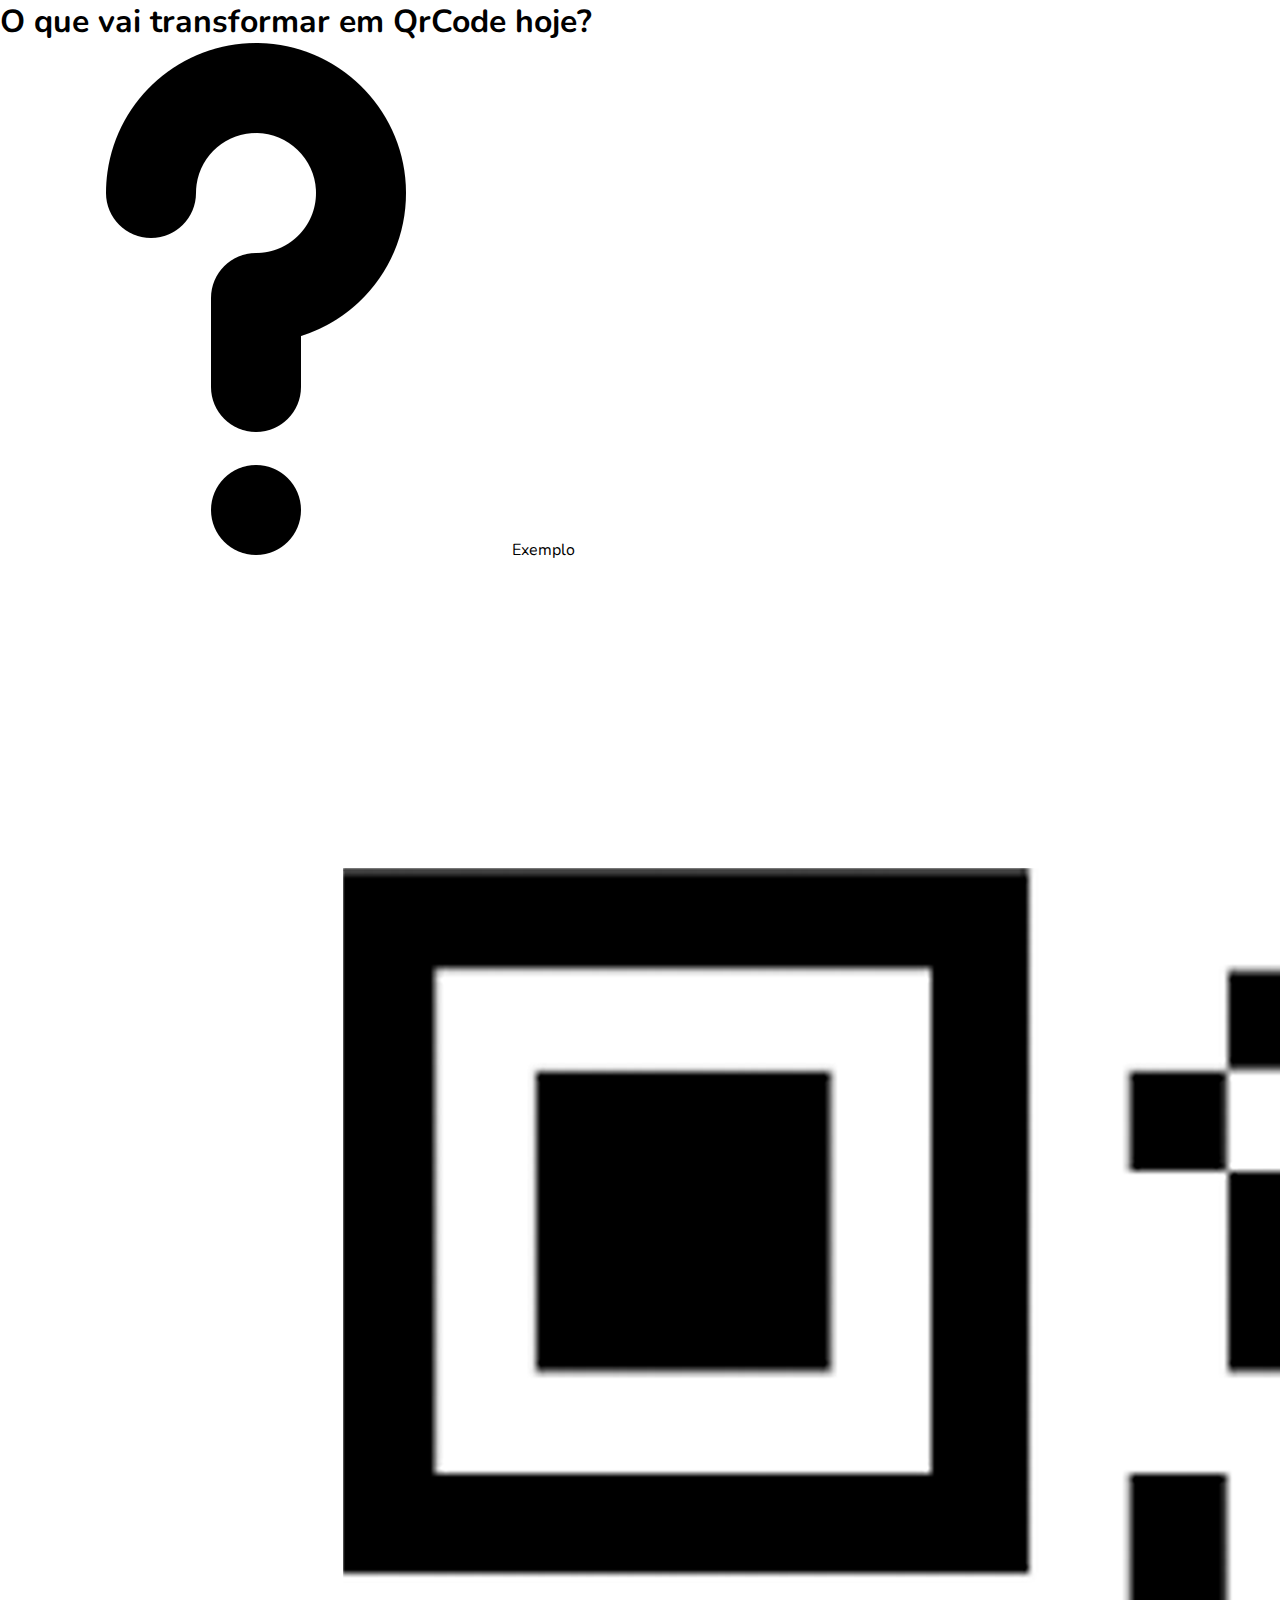
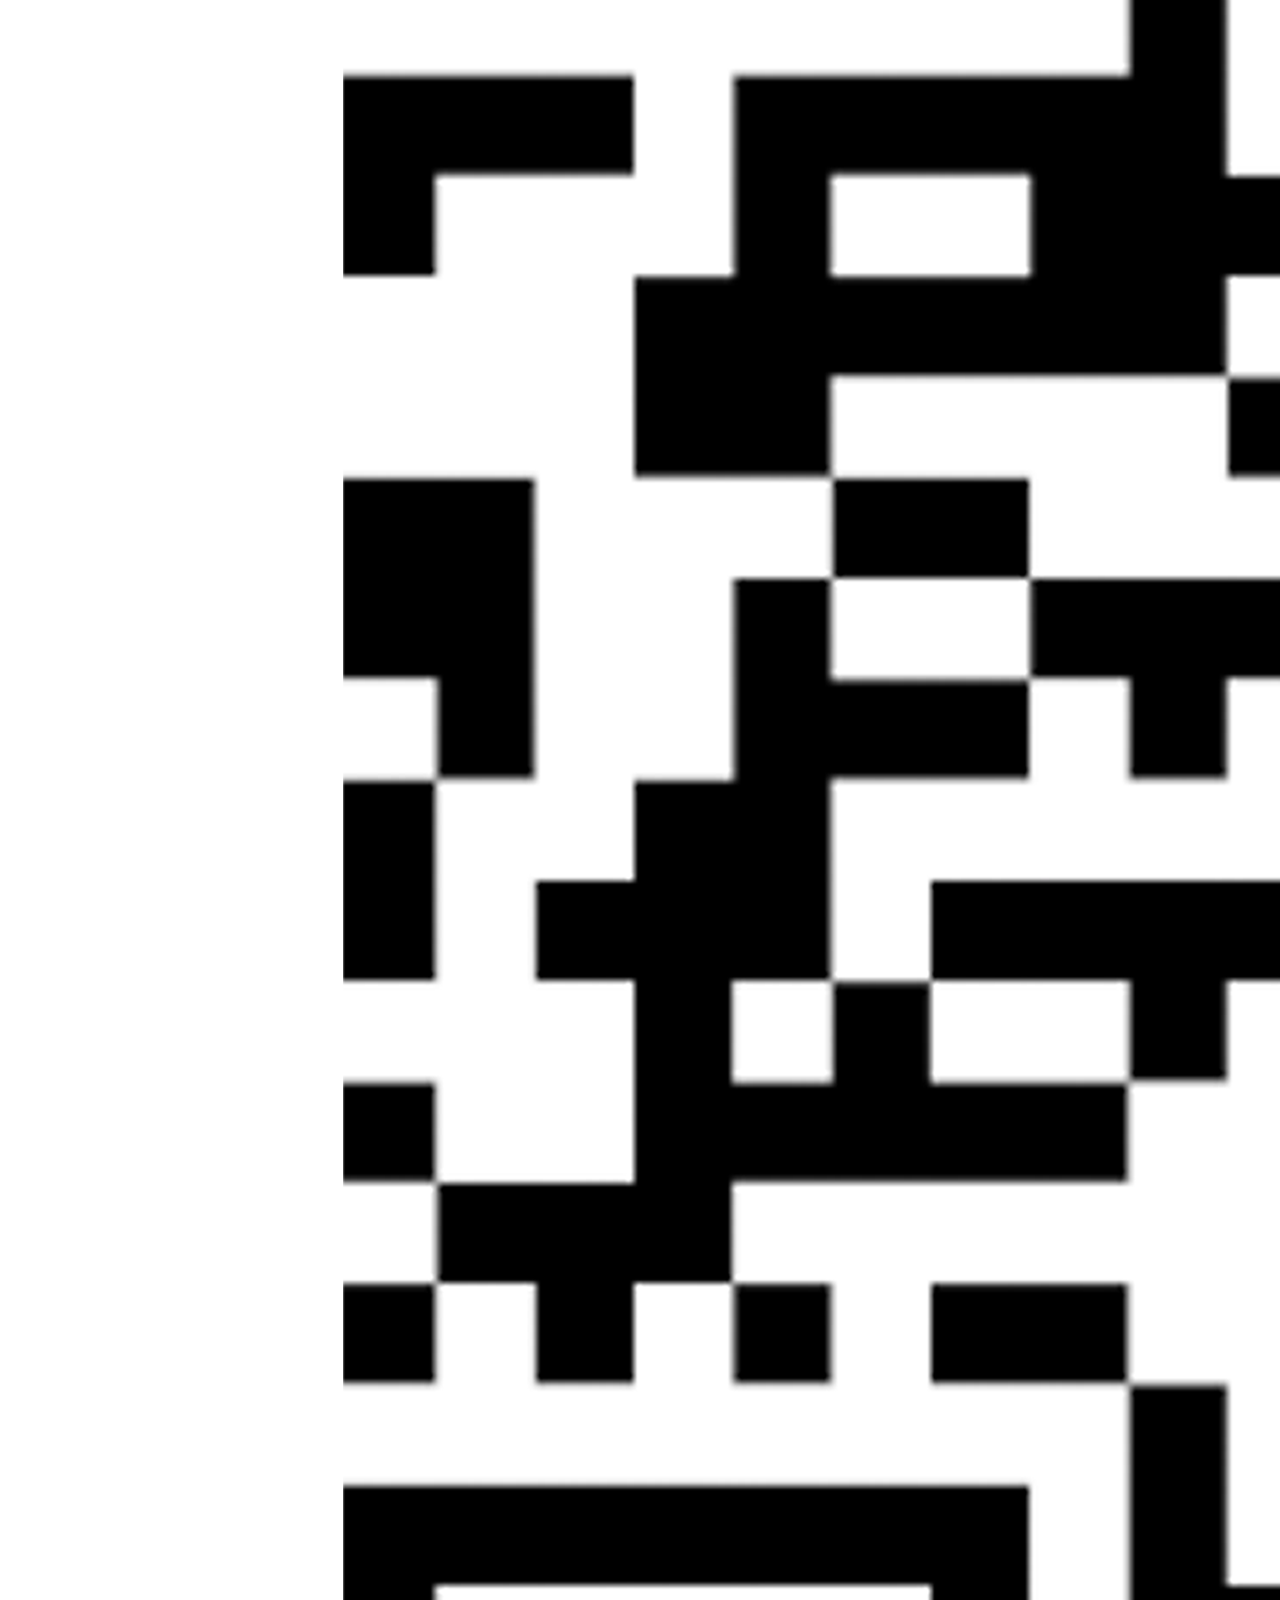
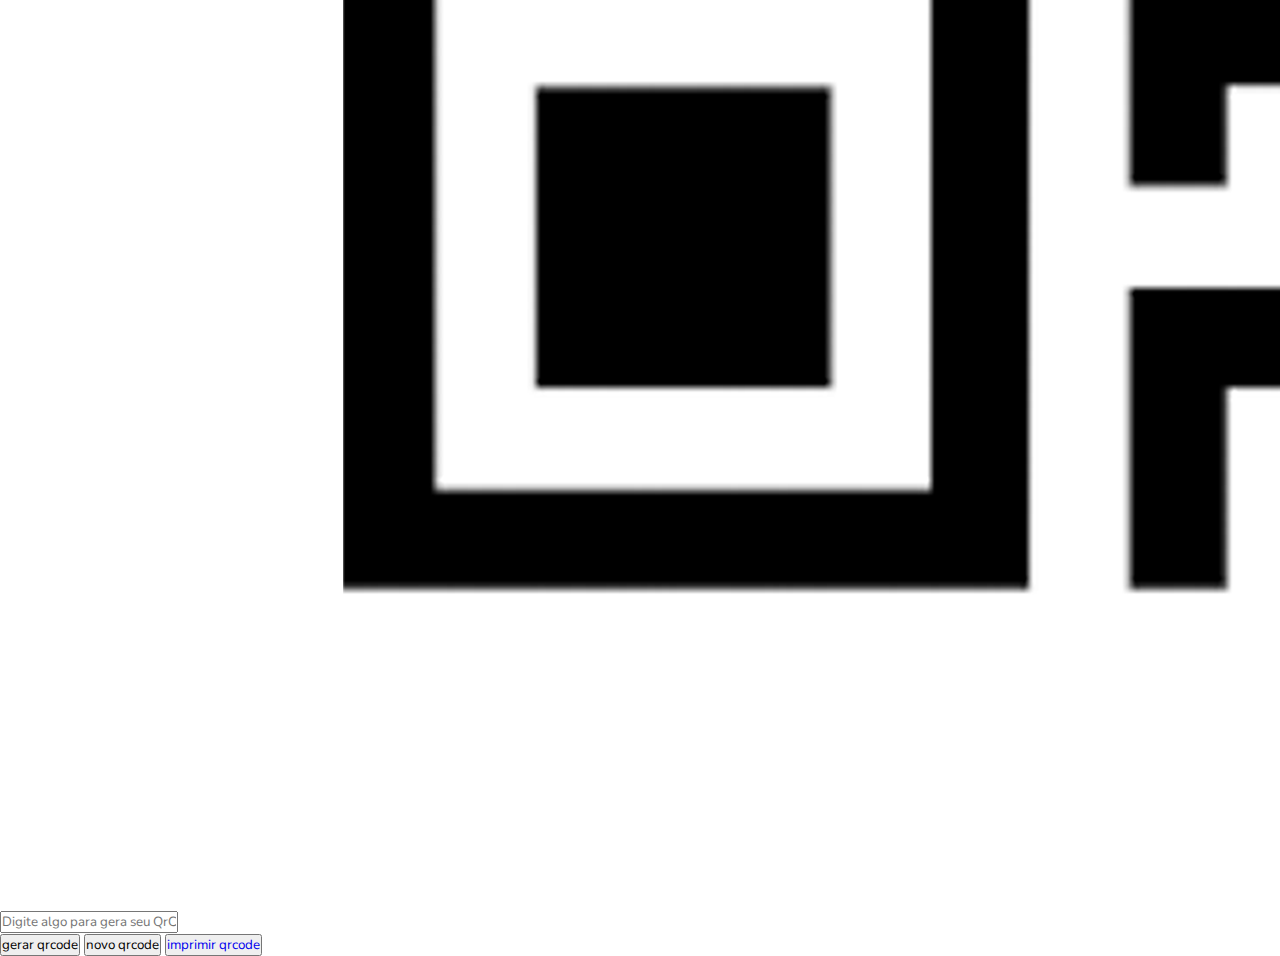
==== index.html @ 8ea55739 "inicio" ====
<!DOCTYPE html>
<html lang="pt-br">
  <head>
    <meta charset="UTF-8" />
    <meta name="viewport" content="width=device-width, initial-scale=1.0" />
    <link rel="stylesheet" href="./css/qrcode.css" />
    <link rel="preconnect" href="https://fonts.googleapis.com">
    <link rel="preconnect" href="https://fonts.gstatic.com" crossorigin>
    <link href="https://fonts.googleapis.com/css2?family=Nunito:ital,wght@0,400;0,700;1,400;1,700&display=swap" rel="stylesheet">
    <title>Gerador de Qrcode</title>
  </head>
  <body>
      <form>
          <div class="configuracao-geral titulo-qrcode">
             <h1>O que vai transformar em QrCode hoje?</h1>
          </div>
          
            <div class="configuracao-geral" data-qrcode="conteiner">
                <div class="ajuda-qrcode">
                  <img src="/image/ponto-de-interrogacao.png" alt="icone-ajuda"></img><span>Exemplo</span>
                </div>
                
                <div class="configuracao-geral qrcode-ativo" data-qrcode="conteiner-qrcode">
                  <img src="/image/Sem Título-1.png" alt="qrcode" data-qrcode="qrcode-image"/>
                </div>
                
                <div class="configuracao-geral" data-qrcode="entra-qrcode"> 
                  <input type="text" name="entradaQr" placeholder="Digite algo para gera seu QrCode">
                </div>
            </div>

          <div class="configuracao-geral botao-qrcode" data-qrcode="acao-qrcode">
            <button type="submit" >gerar qrcode</button>
            <button type="reset"  >novo qrcode</button>
            <button type="button" ><a data-qrcode="download-qrcode" href="#" >imprimir qrcode</a></button>
          </div>
      </form>
  </body>
  <script src="./js/index.js"></script>
</html>
---- css/qrcode.css ----
*{
    margin: 0;
    padding: 0;
    box-sizing: border-box;
    outline: none;
    font-family: 'Nunito', sans-serif;
    text-decoration: none;
}

:root{
    --medidaLaguraSm: 21.87rem;
    --medidaAlturaSm: 31.25rem;

    --colorDark: #fdfdfd;
    --colorLingth: #1c1c1c;

    --corFundoDank: #1c1c1c;
    --corFundoLingth: #fdfdfd;
}

/* form{
    position:absolute;
    top:50%;
    left: 50%;
    display: flex;
    flex-direction: column;
    padding: 5px;
    align-items: center;
    transform: translate(-50%,-50%);
    max-width: var(--larguraConteiner);
    min-height: var(--alturaConteiner);
    border: 2px solid #b2b2b2;
    border-radius: 5px;
} 
form h1{
    width:20rem;
    position: relative;
    align-self: flex-start;
    border: 2px solid rgb(98, 255, 0);
}
*/


@media (min-width:360px) and (max-width:400px){
    
    body{
        color: var(--colorDark);
        background: var(--corFundoDank)
    }

    form{
        position:absolute;
        top:50%;
        left: 50%;
        display: flex;
        flex-direction: column;
        justify-content: center;
        align-items: center;
        width: var(--medidaLaguraSm);
        height:var(--medidaAlturaSm);
        transform: translate(-50%,-50%);
        border: 2px solid #b2b2b2;
        background: #606566;
        border-radius: 5px;
    }
    .configuracao-geral{
        width: 21.6em;
        border-radius: 3px;
    }

    .titulo-qrcode{
        height: 3.65em;
    }
    
    .titulo-qrcode h1{
        font-size: 24px;
        text-align: center;
        font-weight: 700;
    }

    .ajuda-qrcode{
        display: flex;
        gap: 5px;
        align-items: center;
        height: 2.5em;
        margin: 10px 0 15px 0;
    }
    .ajuda-qrcode img{
        display: block;
        width: 25px;
        height: 25px;
        margin: 5px 0 5px 8px;
        background: #c0c0c0;
        border-radius: 50%;
        outline: 2px solid;
    }
    .ajuda-qrcode span{
      opacity: 0;
      font-weight: 500;
      text-shadow: 2px 2px #606566;
    }
    .ajuda-qrcode img:hover + span{
       transition: all .5s;
       opacity: 1;
    }
   
    /*CONTEINER PARA ORGANIZAR ITENS*/
    [data-qrcode="conteiner"]{
        height: 22.5em;
        margin: 10px 0;
        display: flex;
        flex-direction: column;
    }

   /*QRCODE*/
    [data-qrcode="conteiner-qrcode"]{
        width:16.62em;
        height: 14.37em;
        margin: 0 42px;
        border-radius: 5px;
        overflow: hidden;
    }
    
    [data-qrcode="qrcode-image"]{
        display: block;
        max-width: 100%;
        transform: translateY(-18px) scale(1.2);
    }

    .qrcode-ativo{
       border-radius: 15px;
       outline: 2px solid #fdfdfd;
       box-shadow: 0 0 2px 5px #404141;
    }
    
  /*ENTRADA DO USUÁRIO PARA GERAR O QRCODE*/  
    [data-qrcode="entra-qrcode"]{
        min-width:16.62em;
        min-height:2.5em;
        margin: 15px 0 10px 0;
    }

    [data-qrcode="entra-qrcode"] input{
        display: block;
        padding: 5px 0;
        min-width: 260px;
        margin: 5px auto;
        text-align: center;
        border: none;
        border-bottom: 2px solid;
        border-radius: 3px;
        box-shadow: 1px 1px 10px #828181;
        background: transparent;
    }
    
    [data-qrcode="entra-qrcode"] input:hover{
        transition: all .5s;
        background: #fdfdfd;
        border: none;
    }

    [data-qrcode="entra-qrcode"] input:has(:hover)::placeholder{
        color: #dedede;
    }

   /*BOTÕES RESPONSÁVEL PELA AÇÃO*/ 
    .botao-qrcode{
        display: flex;
        height: 3.45em;
    }

    .botao-qrcode button{
        display: block;
        margin: 10px;
        text-align: center;
        width: 100px;
        height: 35px;
        line-height: 12px;
        font-weight: 600;
        border-radius: 10px;
        border: none;
        cursor: pointer;
        box-shadow: 0 0 3px #2a2a2a;
    }

    .botao-qrcode button a{
        text-align: center;
        line-height: 12px;
        font-weight: 600;
        border-radius: 10px;
        color: #2a2a2a;
    }


    .botao-qrcode button:nth-child(1){
        background:#56BF80;
    }
    .botao-qrcode button:nth-child(2){
        background:#E2FFFF;
    }
    .botao-qrcode button:nth-child(3){
        background:#00A9C5;
    }

    
   
   
   
    

}
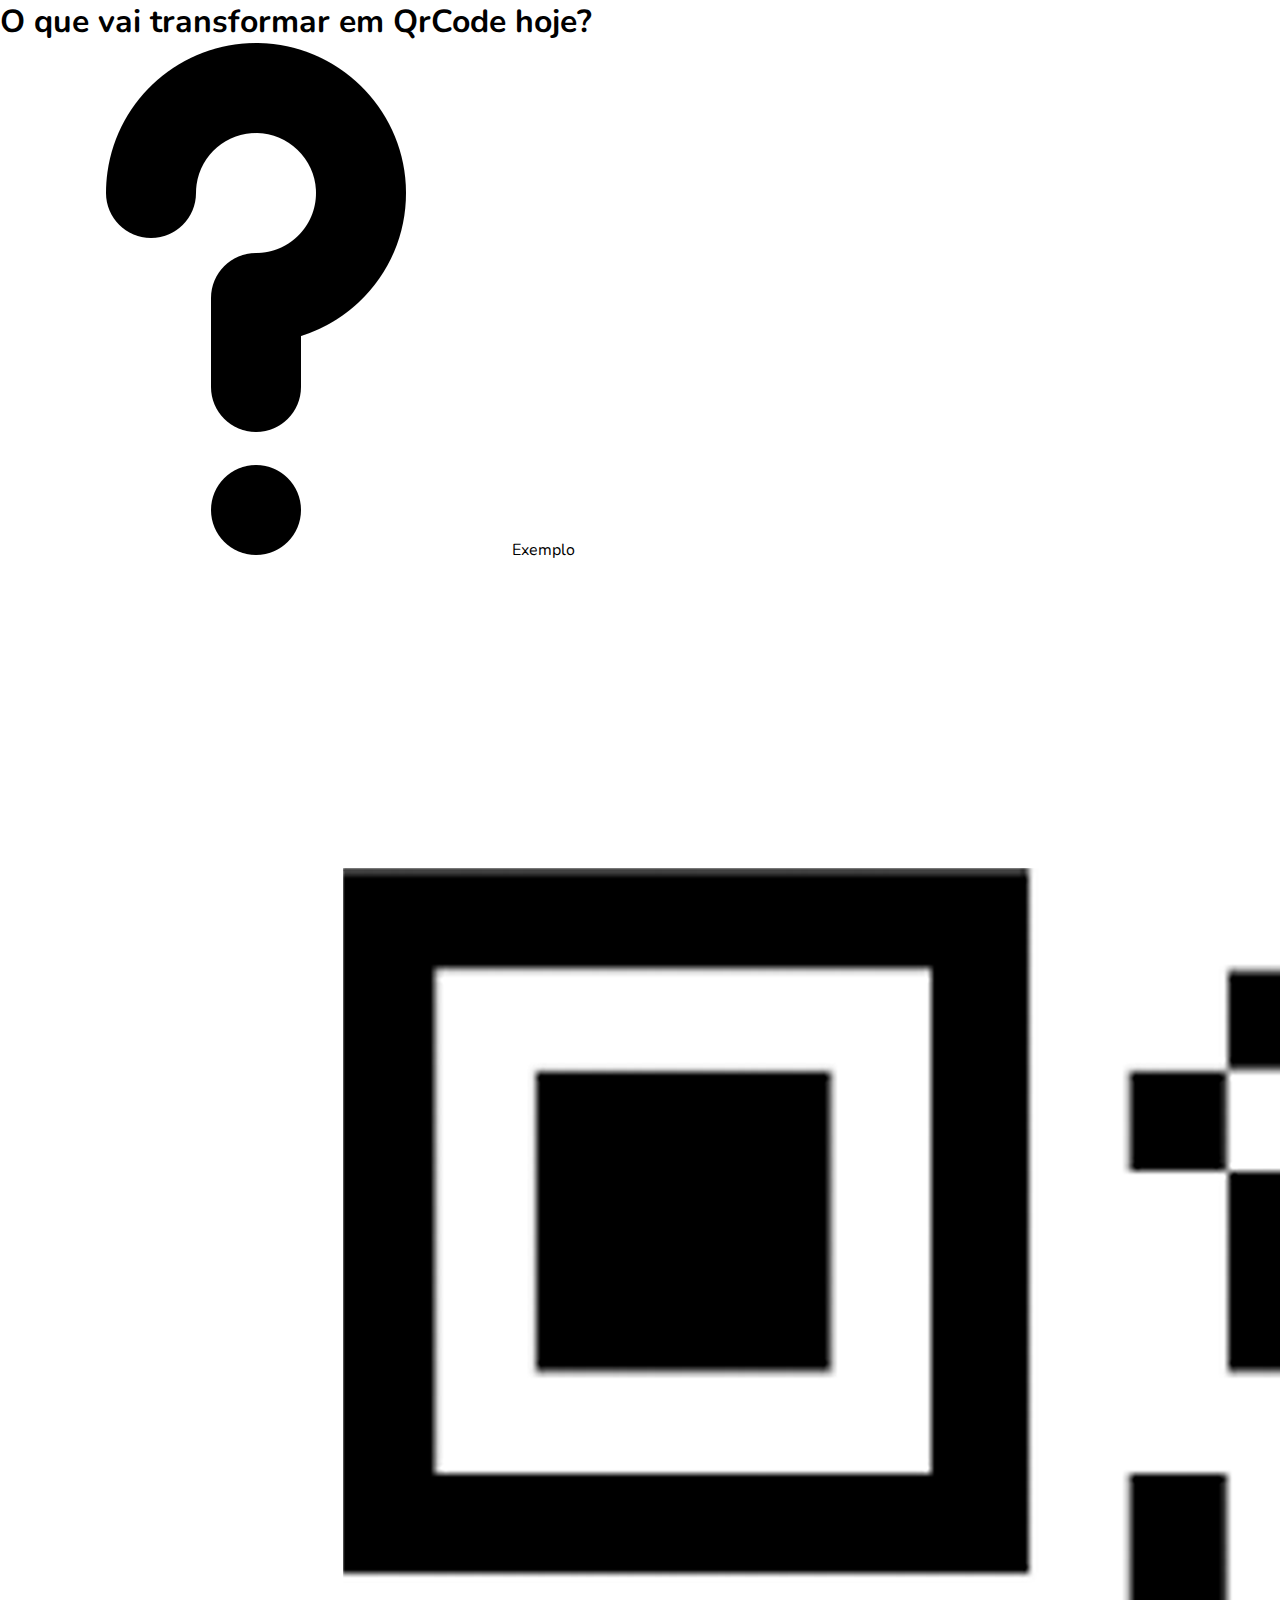
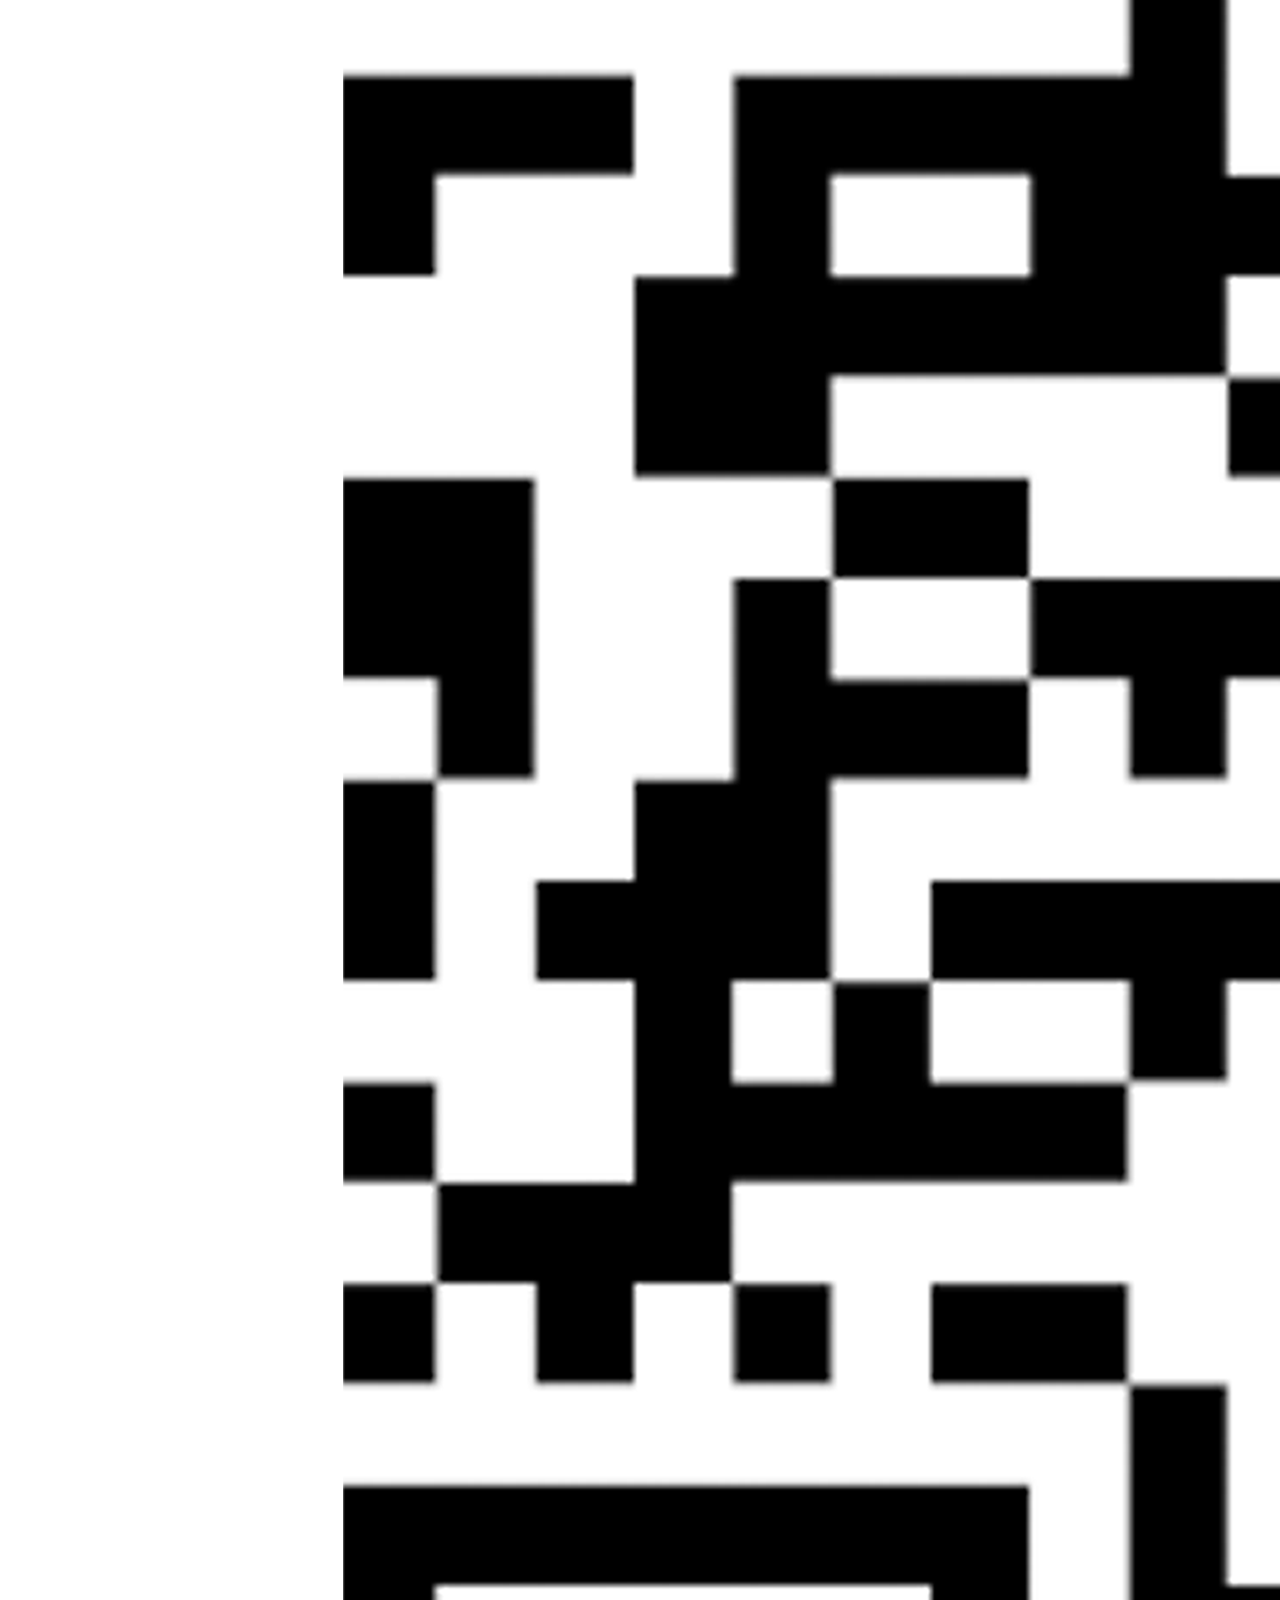
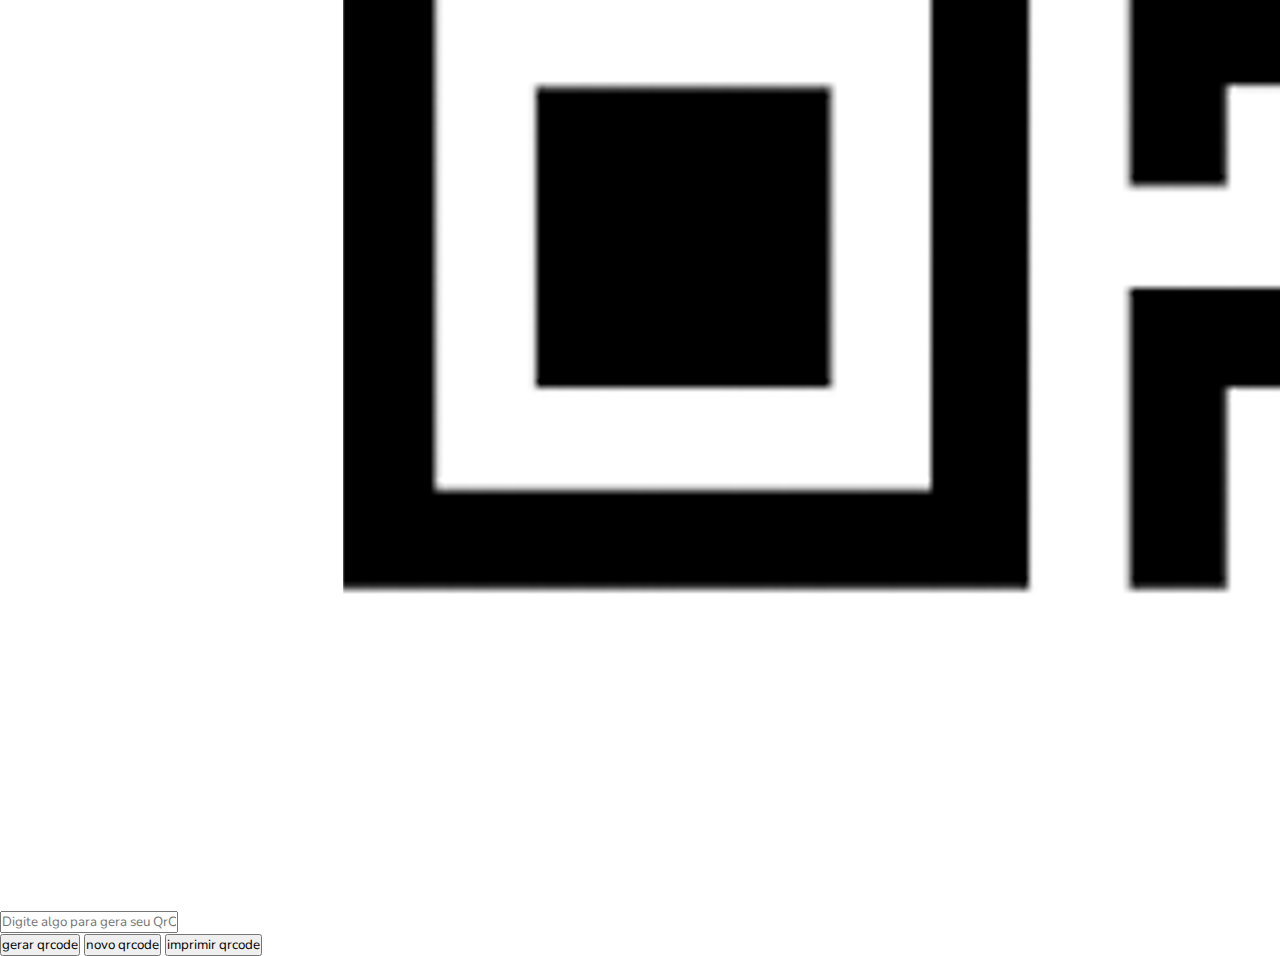
==== commit 9a424097: "alteração" ====
--- a/index.html
+++ b/index.html
@@ -32,7 +32,7 @@
           <div class="configuracao-geral botao-qrcode" data-qrcode="acao-qrcode">
             <button type="submit" >gerar qrcode</button>
             <button type="reset"  >novo qrcode</button>
-            <button type="button" ><a data-qrcode="download-qrcode" href="#" >imprimir qrcode</a></button>
+            <button type="button" data-qrcode="download-qrcode">imprimir qrcode</button>
           </div>
       </form>
   </body>
--- a/css/qrcode.css
+++ b/css/qrcode.css
@@ -41,7 +41,7 @@
 */
 
 
-@media (min-width:360px) and (max-width:400px){
+@media screen and (max-width:767px){
     
     body{
         color: var(--colorDark);
@@ -49,16 +49,14 @@
     }
 
     form{
-        position:absolute;
-        top:50%;
-        left: 50%;
+        position:relative;
+        margin: 5% auto;
         display: flex;
         flex-direction: column;
         justify-content: center;
         align-items: center;
         width: var(--medidaLaguraSm);
         height:var(--medidaAlturaSm);
-        transform: translate(-50%,-50%);
         border: 2px solid #b2b2b2;
         background: #606566;
         border-radius: 5px;
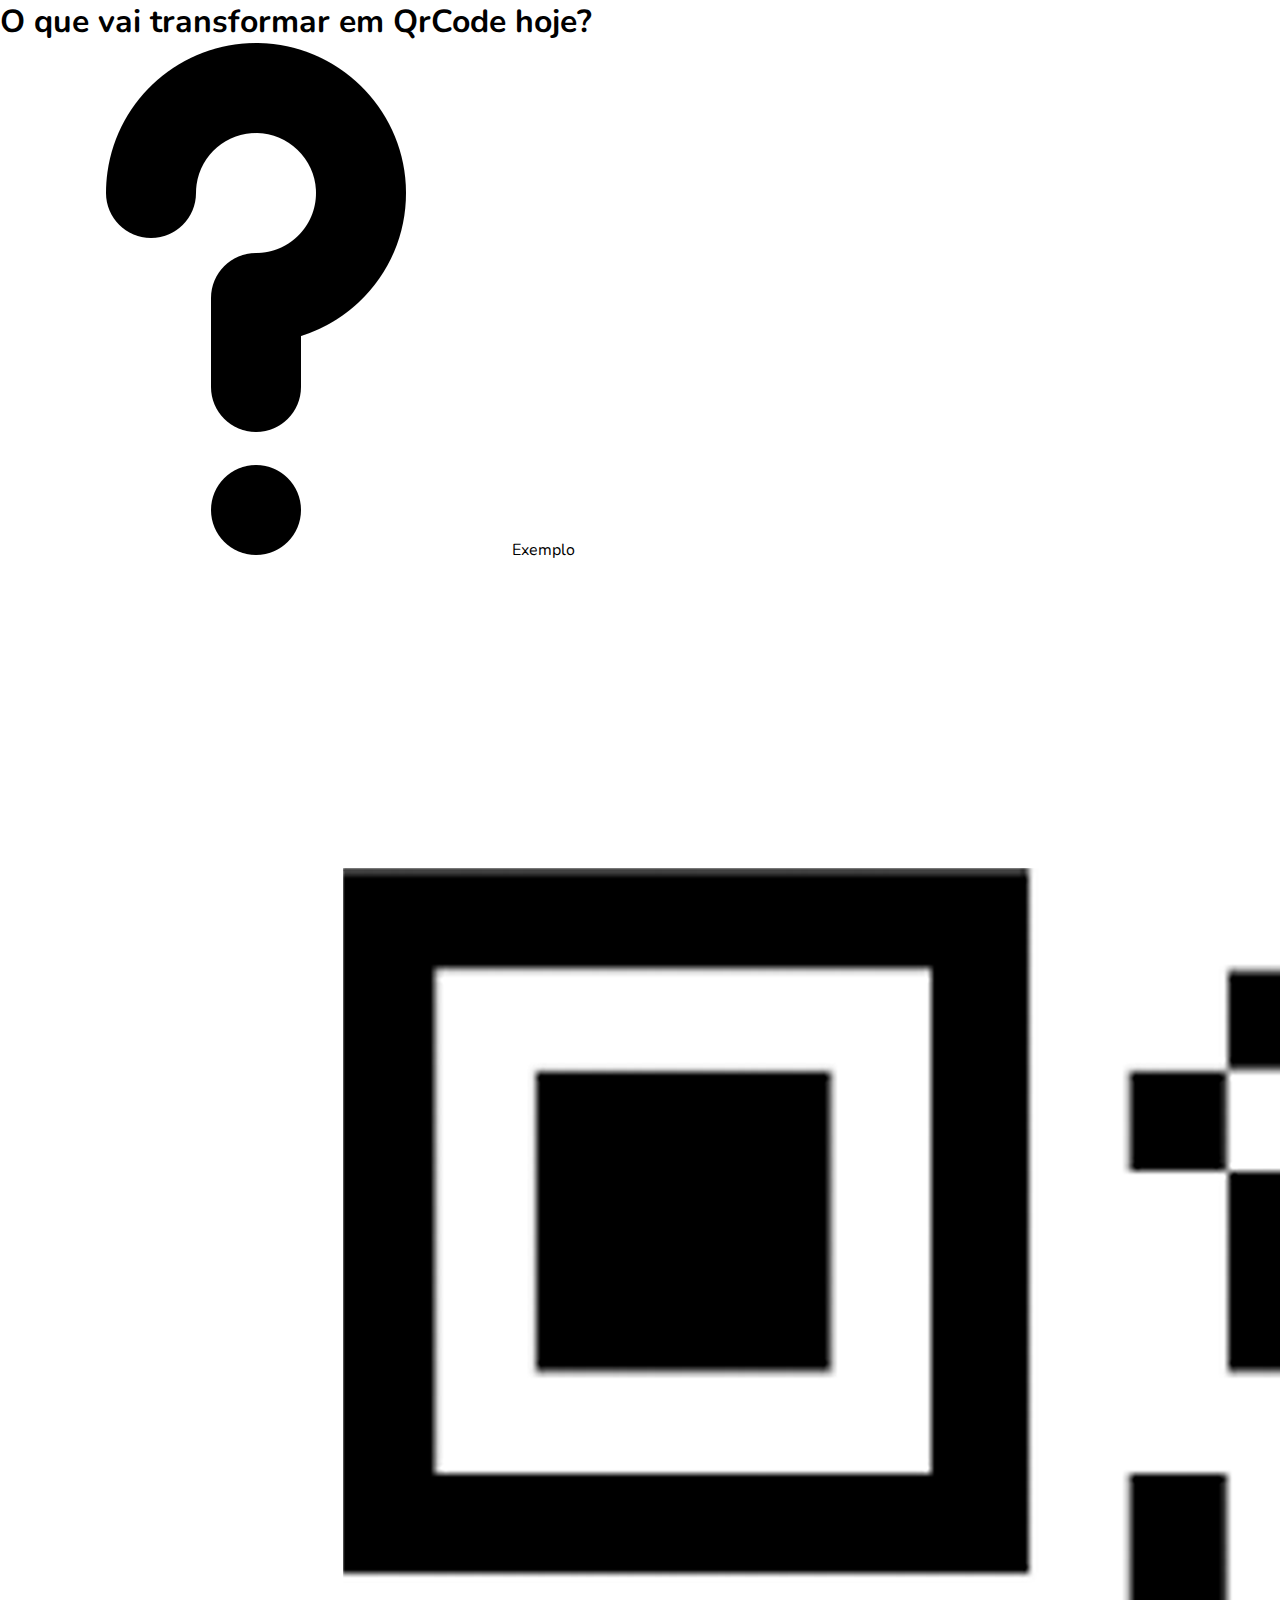
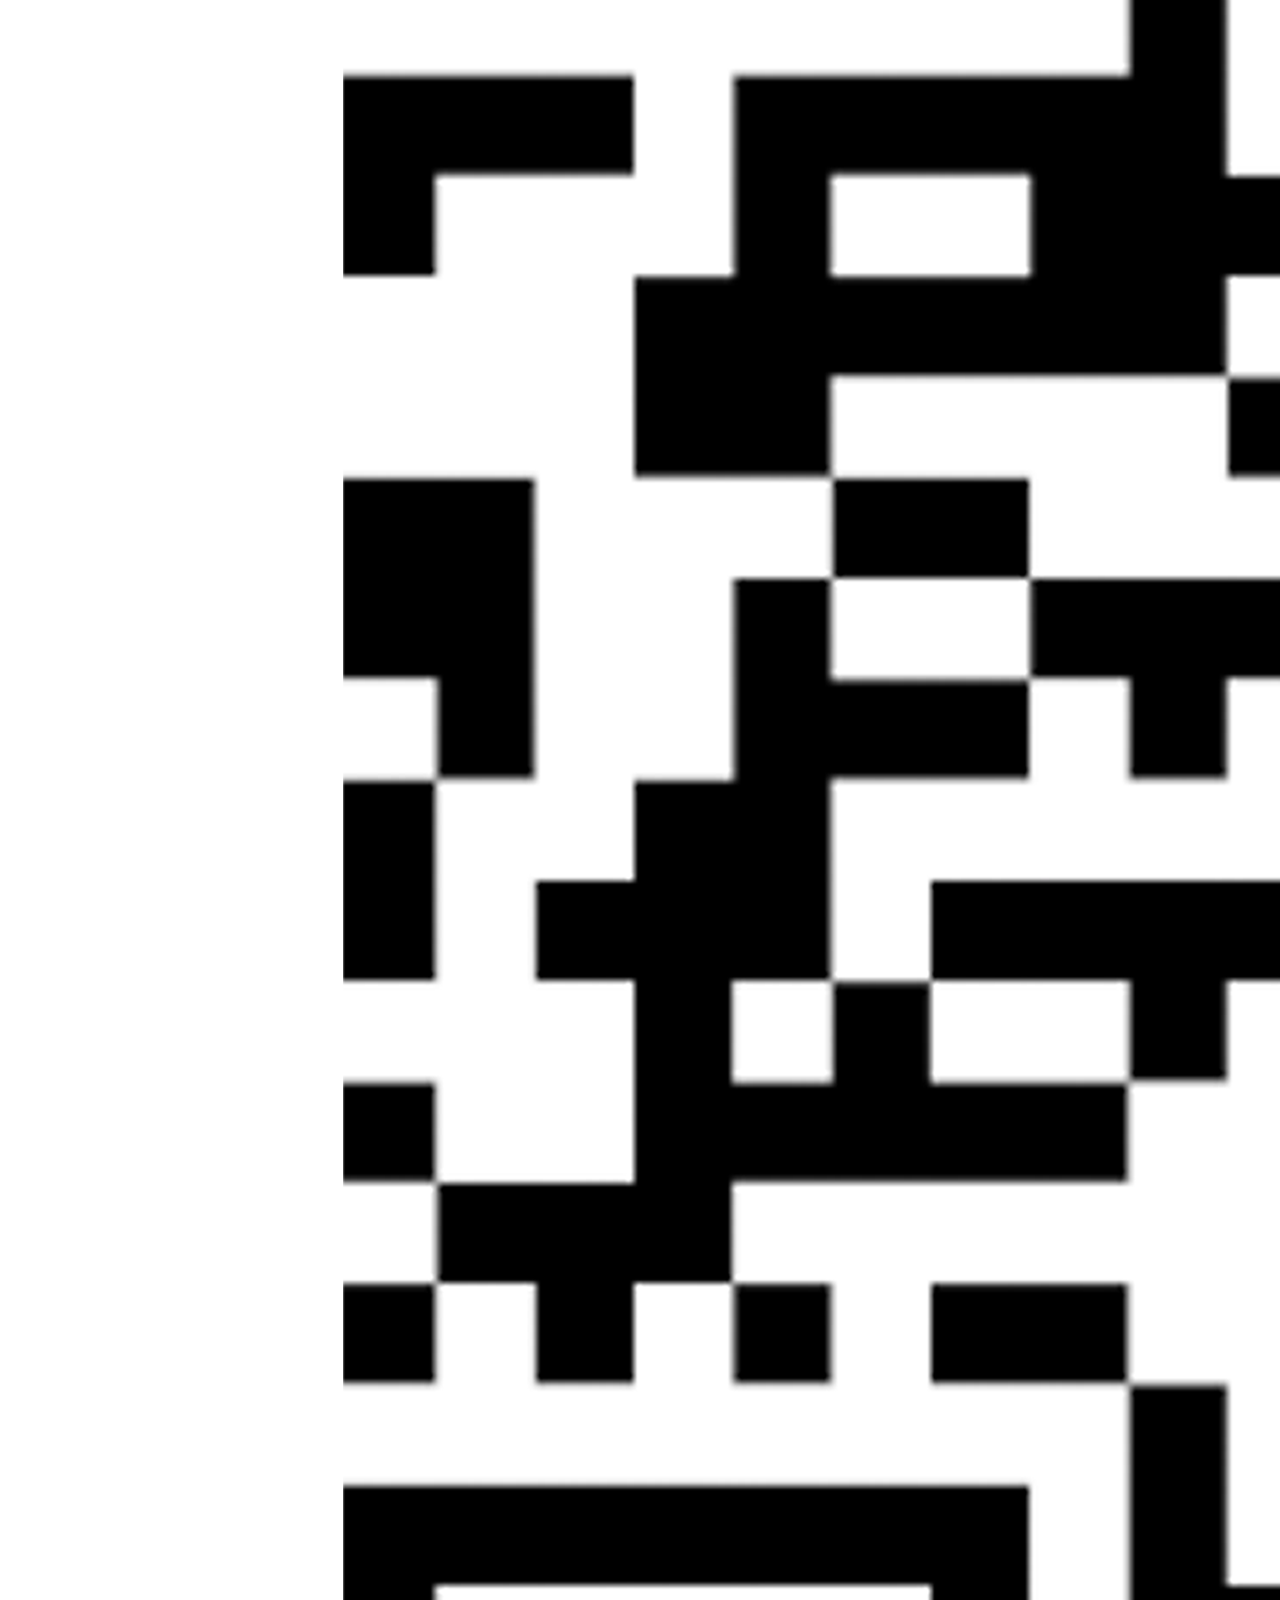
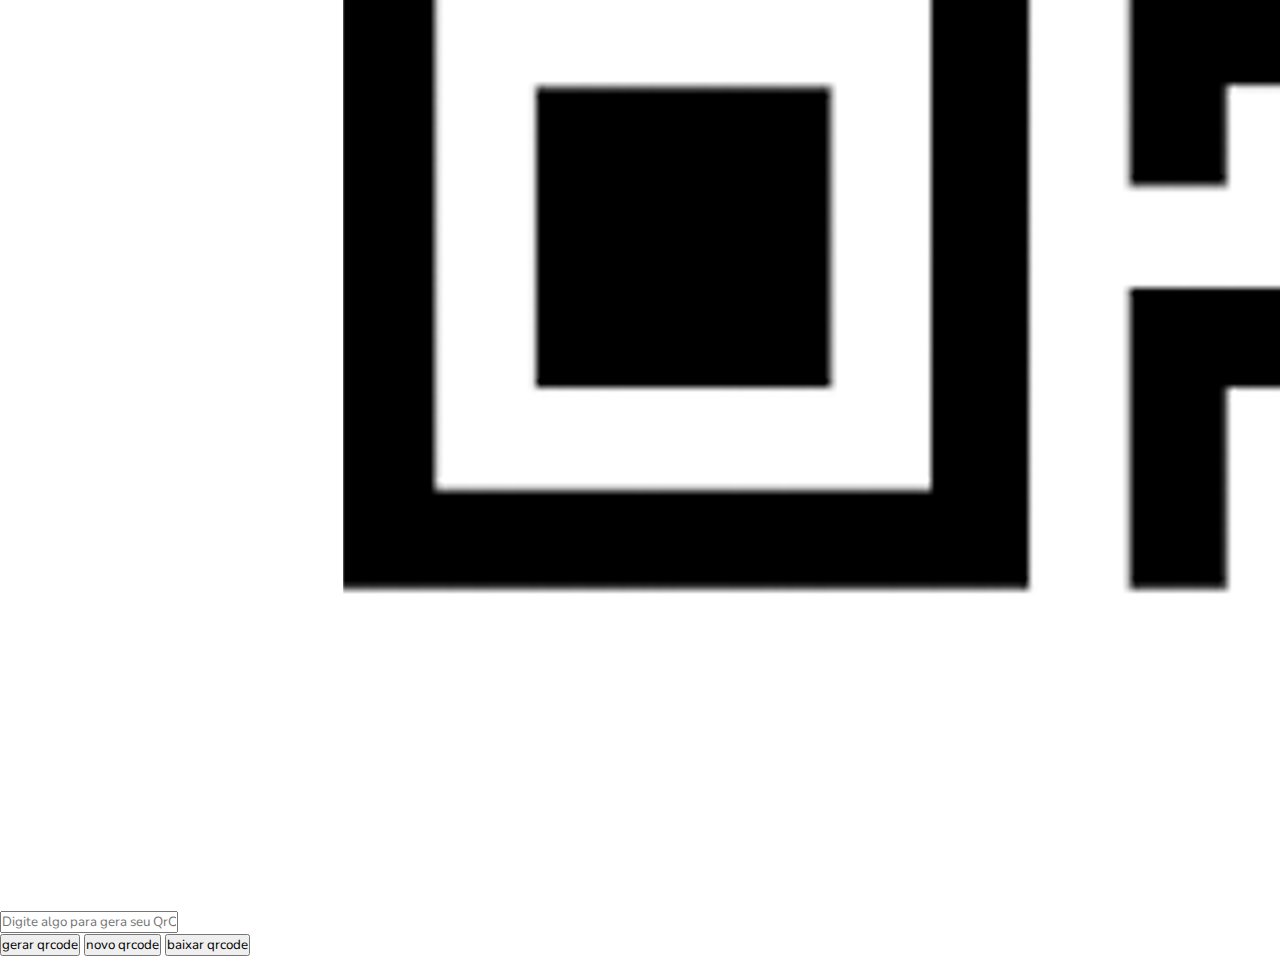
==== commit f5501f41: "ajustes" ====
--- a/index.html
+++ b/index.html
@@ -32,7 +32,7 @@
           <div class="configuracao-geral botao-qrcode" data-qrcode="acao-qrcode">
             <button type="submit" >gerar qrcode</button>
             <button type="reset"  >novo qrcode</button>
-            <button type="button" data-qrcode="download-qrcode">imprimir qrcode</button>
+            <button type="button" data-qrcode="download-qrcode" >baixar qrcode</button>
           </div>
       </form>
   </body>
--- a/css/qrcode.css
+++ b/css/qrcode.css
@@ -8,8 +8,8 @@
 }
 
 :root{
-    --medidaLaguraSm: 21.87rem;
-    --medidaAlturaSm: 31.25rem;
+    --medidaLaguraSm: 21rem;
+    --medidaAlturaSm: 31.5rem;
 
     --colorDark: #fdfdfd;
     --colorLingth: #1c1c1c;
@@ -41,7 +41,7 @@
 */
 
 
-@media screen and (max-width:767px){
+@media screen and (max-width:750px){
     
     body{
         color: var(--colorDark);
@@ -81,7 +81,7 @@
         gap: 5px;
         align-items: center;
         height: 2.5em;
-        margin: 10px 0 15px 0;
+        margin: 10px 0 15px 5px;
     }
     .ajuda-qrcode img{
         display: block;
@@ -181,15 +181,6 @@
         box-shadow: 0 0 3px #2a2a2a;
     }
 
-    .botao-qrcode button a{
-        text-align: center;
-        line-height: 12px;
-        font-weight: 600;
-        border-radius: 10px;
-        color: #2a2a2a;
-    }
-
-
     .botao-qrcode button:nth-child(1){
         background:#56BF80;
     }
@@ -199,7 +190,24 @@
     .botao-qrcode button:nth-child(3){
         background:#00A9C5;
     }
-
+    
+    .botao-qrcode button:nth-child(1):hover{
+        background:#64f49e;
+        color:#1a1a1a;
+        box-shadow: 0 0 15px #333232;
+    }
+    
+    .botao-qrcode button:nth-child(2):hover{
+        background:#f6f6f6;
+        color:#1a1a1a;
+        box-shadow: 0 0 15px #333232;
+    }
+    
+    .botao-qrcode button:nth-child(3):hover{
+        background:#17dcff;
+        color:#1a1a1a;
+        box-shadow: 0 0 15px #333232;
+    }
     
    
    
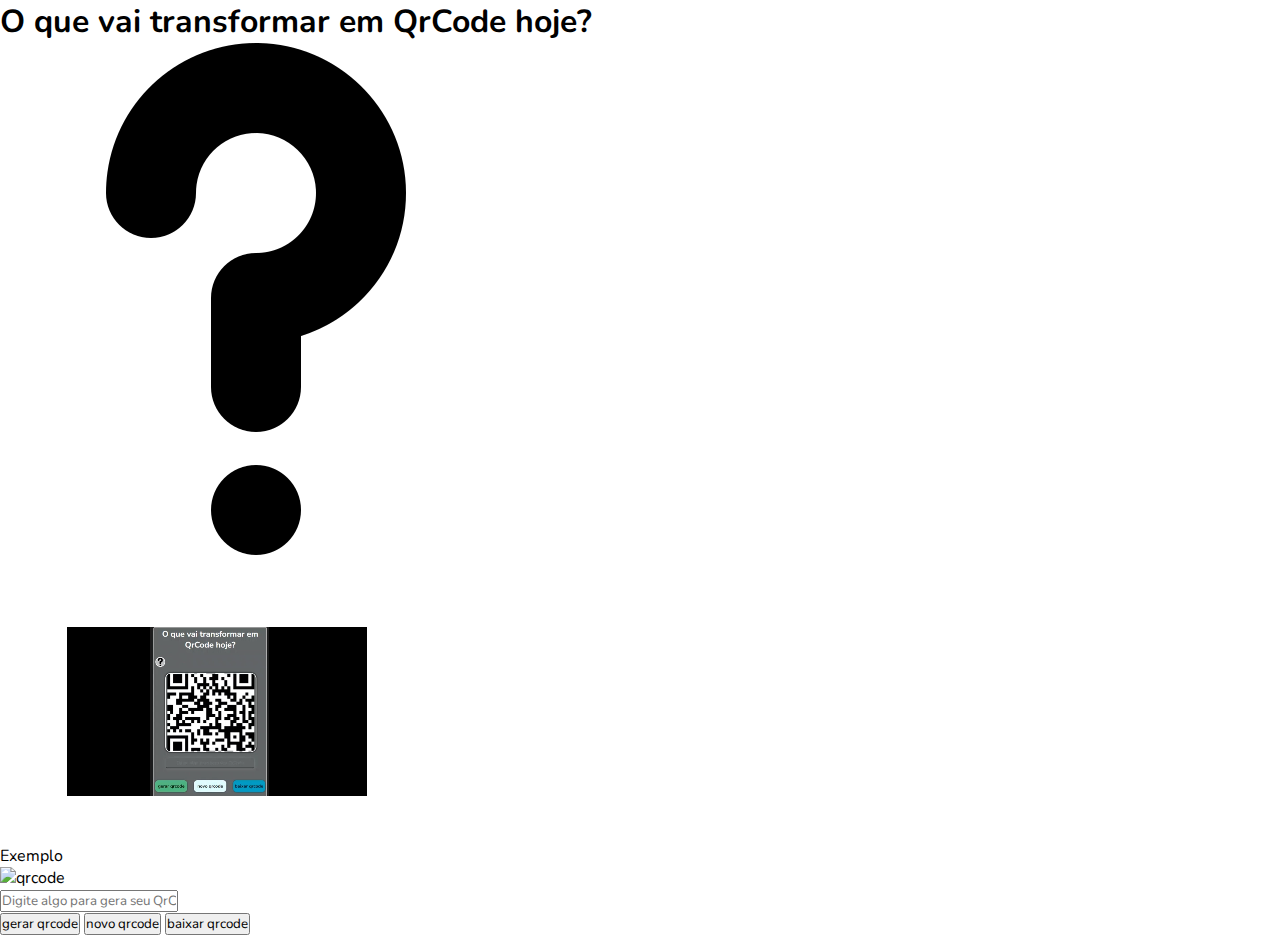
==== commit 14cebe40: "ajustes" ====
--- a/index.html
+++ b/index.html
@@ -17,7 +17,11 @@
           
             <div class="configuracao-geral" data-qrcode="conteiner">
                 <div class="ajuda-qrcode">
-                  <img src="/image/ponto-de-interrogacao.png" alt="icone-ajuda"></img><span>Exemplo</span>
+                  <img src="/image/ponto-de-interrogacao.png" alt="icone-ajuda"></img>
+                    <div data-qrcode="video-qrcode" class="video-ajuda-off">
+                        <span>Exemplo</span>
+                        <video width="300px" height="300px"  src="/image/qrcode-ajuda.mp4" type="video/mp4" autoplay loop></video>
+                    </div>
                 </div>
                 
                 <div class="configuracao-geral qrcode-ativo" data-qrcode="conteiner-qrcode">
@@ -25,7 +29,7 @@
                 </div>
                 
                 <div class="configuracao-geral" data-qrcode="entra-qrcode"> 
-                  <input type="text" name="entradaQr" placeholder="Digite algo para gera seu QrCode">
+                  <input type="text" name="entradaQr" autocomplete="off" placeholder="Digite algo para gera seu QrCode">
                 </div>
             </div>
 
--- a/css/qrcode.css
+++ b/css/qrcode.css
@@ -60,6 +60,7 @@
         border: 2px solid #b2b2b2;
         background: #606566;
         border-radius: 5px;
+        overflow: hidden;
     }
     .configuracao-geral{
         width: 21.6em;
@@ -85,23 +86,44 @@
     }
     .ajuda-qrcode img{
         display: block;
+        position: relative;
         width: 25px;
         height: 25px;
         margin: 5px 0 5px 8px;
         background: #c0c0c0;
         border-radius: 50%;
         outline: 2px solid;
-    }
-    .ajuda-qrcode span{
-      opacity: 0;
-      font-weight: 500;
-      text-shadow: 2px 2px #606566;
-    }
-    .ajuda-qrcode img:hover + span{
-       transition: all .5s;
-       opacity: 1;
-    }
-   
+        z-index: 100;
+    }
+    .video-ajuda-off{
+        opacity:0;
+    }
+
+    .video-ajuda-on span{
+        display: inline-block;
+        position: relative;
+        top: 66px;
+        left: 50px;
+    }
+    .video-ajuda-on{
+        position: relative;
+        width: 300px;
+        height: 300px;
+        top: 110px;
+        opacity: 1;
+        z-index: 10;
+        transform: scale(1.5);
+        animation: video-animacao .4s ease-out;
+    }
+    
+    .ajuda-qrcode:has(.video-ajuda-on){
+        background: rgb(84, 84, 84);
+    }
+
+    @keyframes video-animacao{
+        0%{top: 10px;opacity: 0;}
+    }
+    
     /*CONTEINER PARA ORGANIZAR ITENS*/
     [data-qrcode="conteiner"]{
         height: 22.5em;
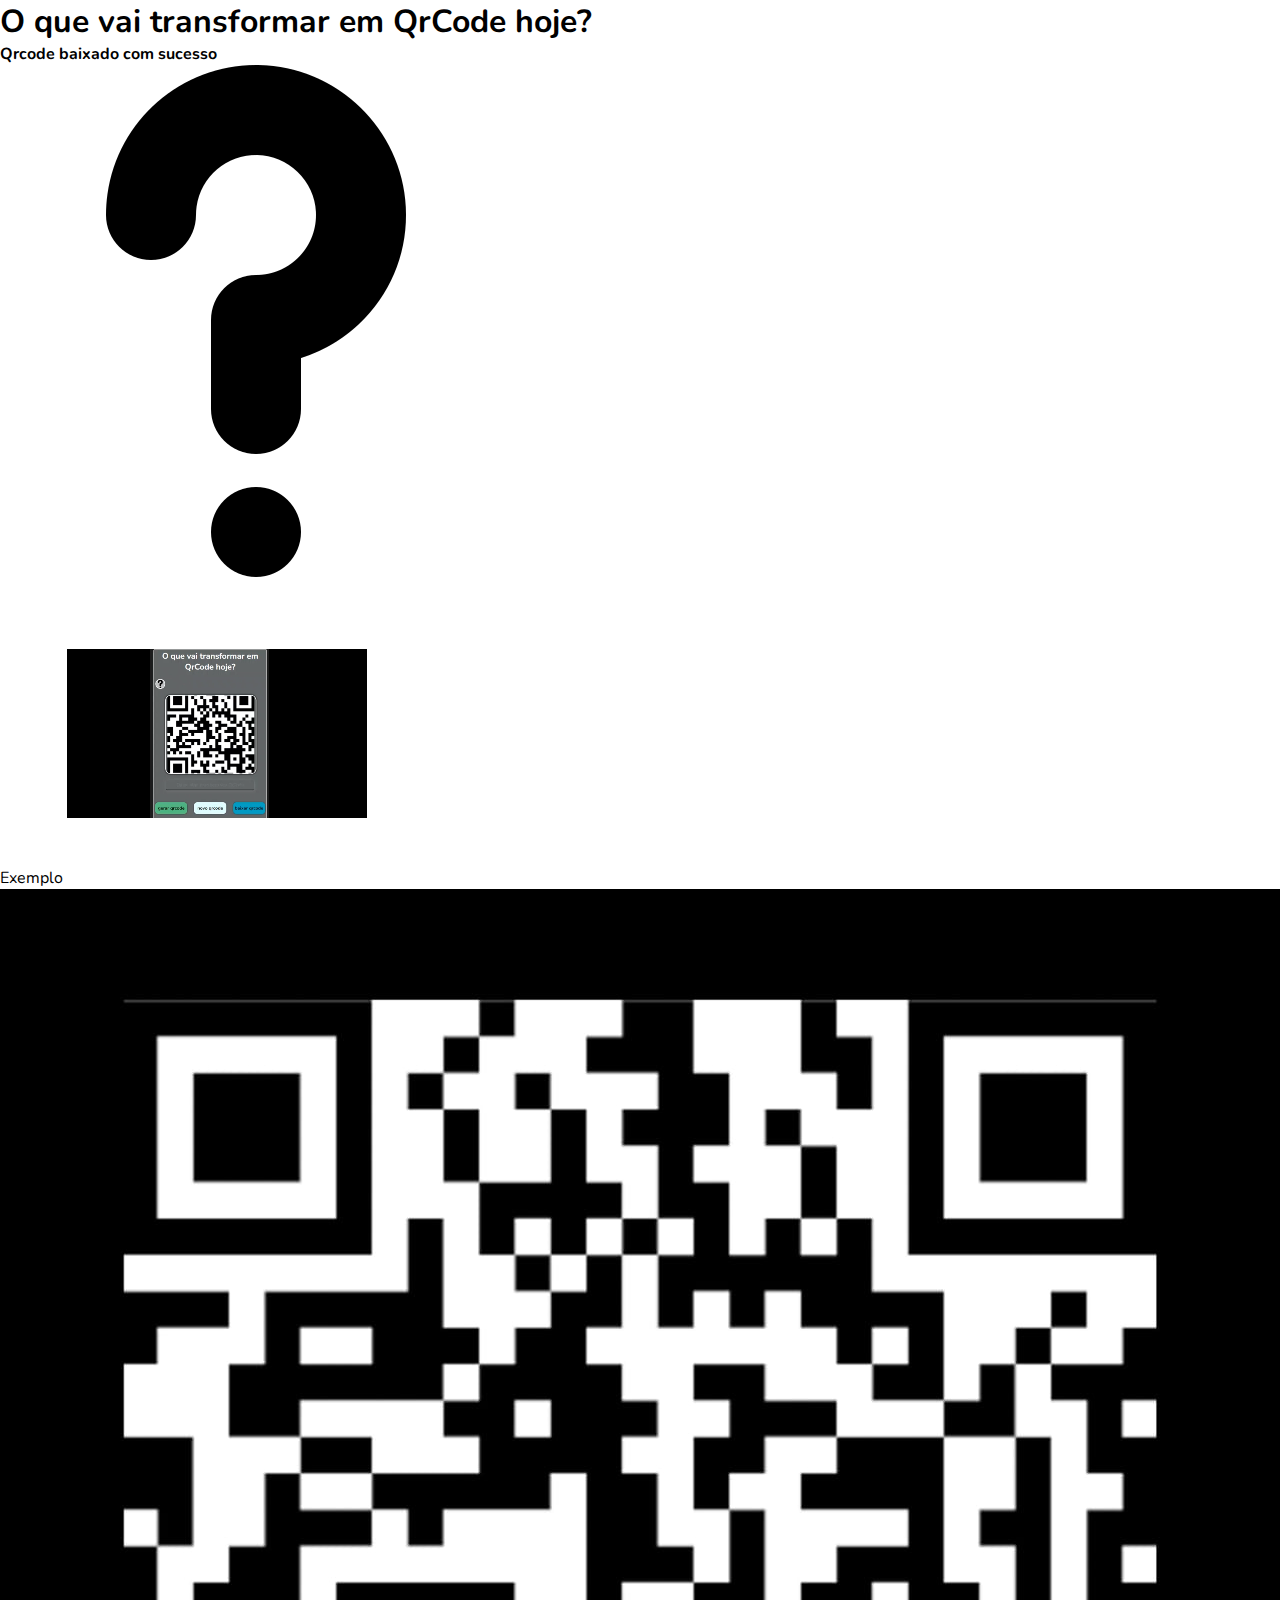
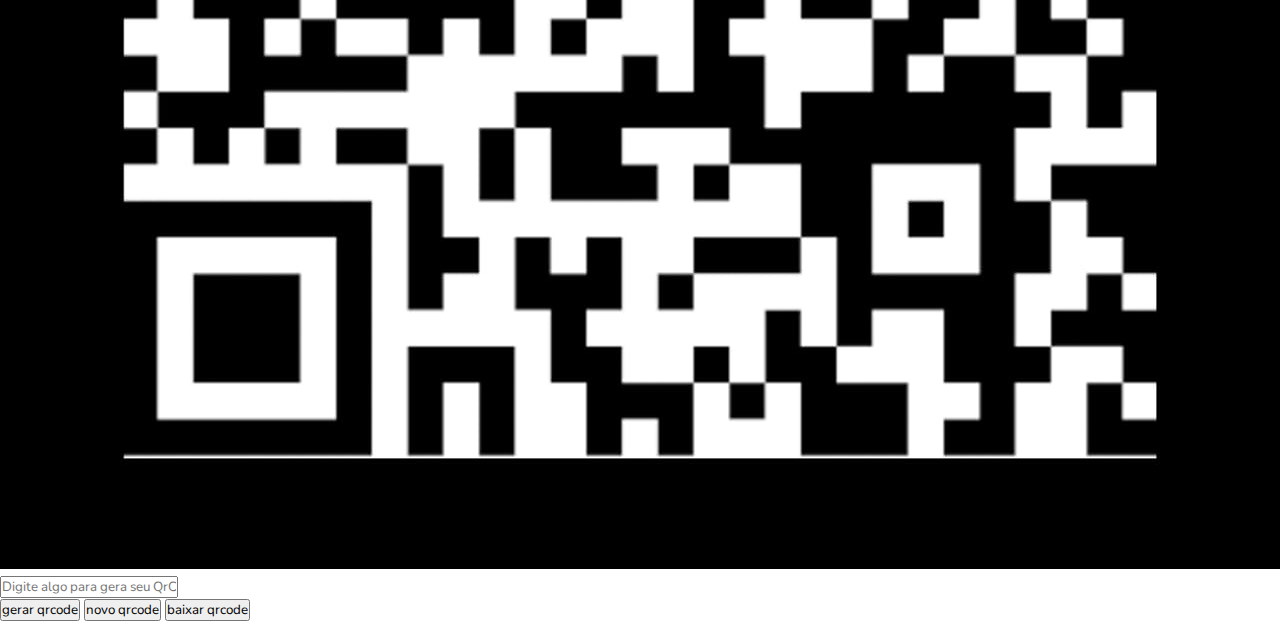
==== commit 8e03f355: "ajuste e implementação" ====
--- a/index.html
+++ b/index.html
@@ -14,18 +14,23 @@
           <div class="configuracao-geral titulo-qrcode">
              <h1>O que vai transformar em QrCode hoje?</h1>
           </div>
-          
+              
             <div class="configuracao-geral" data-qrcode="conteiner">
+                <div class="off" data-qrcode="messagem-download-qrcode">
+                   <h4>Qrcode baixado com sucesso</h4>
+                   <p></p>
+                </div>
+
                 <div class="ajuda-qrcode">
-                  <img src="/image/ponto-de-interrogacao.png" alt="icone-ajuda"></img>
-                    <div data-qrcode="video-qrcode" class="video-ajuda-off">
-                        <span>Exemplo</span>
-                        <video width="300px" height="300px"  src="/image/qrcode-ajuda.mp4" type="video/mp4" autoplay loop></video>
-                    </div>
-                </div>
+                    <img src="/image/ponto-de-interrogacao.png" alt="icone-ajuda"></img>
+                      <div data-qrcode="video-qrcode" class="off">
+                          <span>Exemplo</span>
+                          <video width="300px" height="300px"  src="/image/qrcode-ajuda.mp4" type="video/mp4" autoplay loop></video>
+                      </div>
+                  </div>
                 
                 <div class="configuracao-geral qrcode-ativo" data-qrcode="conteiner-qrcode">
-                  <img src="/image/Sem Título-1.png" alt="qrcode" data-qrcode="qrcode-image"/>
+                  <img src="/image/qrcode-base.jpeg" alt="qrcode" data-qrcode="qrcode-image"/>
                 </div>
                 
                 <div class="configuracao-geral" data-qrcode="entra-qrcode"> 
--- a/css/qrcode.css
+++ b/css/qrcode.css
@@ -77,6 +77,36 @@
         font-weight: 700;
     }
 
+    [data-qrcode="messagem-download-qrcode"]{
+        position: absolute;
+        top: 83px;
+        right: 5px;
+        height: 45px;
+        z-index: 10;
+        padding: 10px;
+        background:#56BF80;
+        border-radius: 10px;
+        color:#1a1a1a;
+        animation: loading-animacao .5s ease;
+    }
+    
+    [data-qrcode="messagem-download-qrcode"] .loading{
+        height: 8px;
+        background: rgb(184, 238, 245);
+        border-radius: 5px;
+        animation: loading-animacao-barra .3s ease;
+    }
+
+    @keyframes loading-animacao-barra{
+        0%{width: 0%;}
+        100%{width: 100%;}
+    }
+
+    @keyframes loading-animacao {
+        0%{opacity: 0}
+        100%{transform: translateX(-8px);}
+    }
+
     .ajuda-qrcode{
         display: flex;
         gap: 5px;
@@ -95,7 +125,7 @@
         outline: 2px solid;
         z-index: 100;
     }
-    .video-ajuda-off{
+    .off{
         opacity:0;
     }
 
@@ -117,6 +147,7 @@
     }
     
     .ajuda-qrcode:has(.video-ajuda-on){
+        z-index: 10;
         background: rgb(84, 84, 84);
     }
 
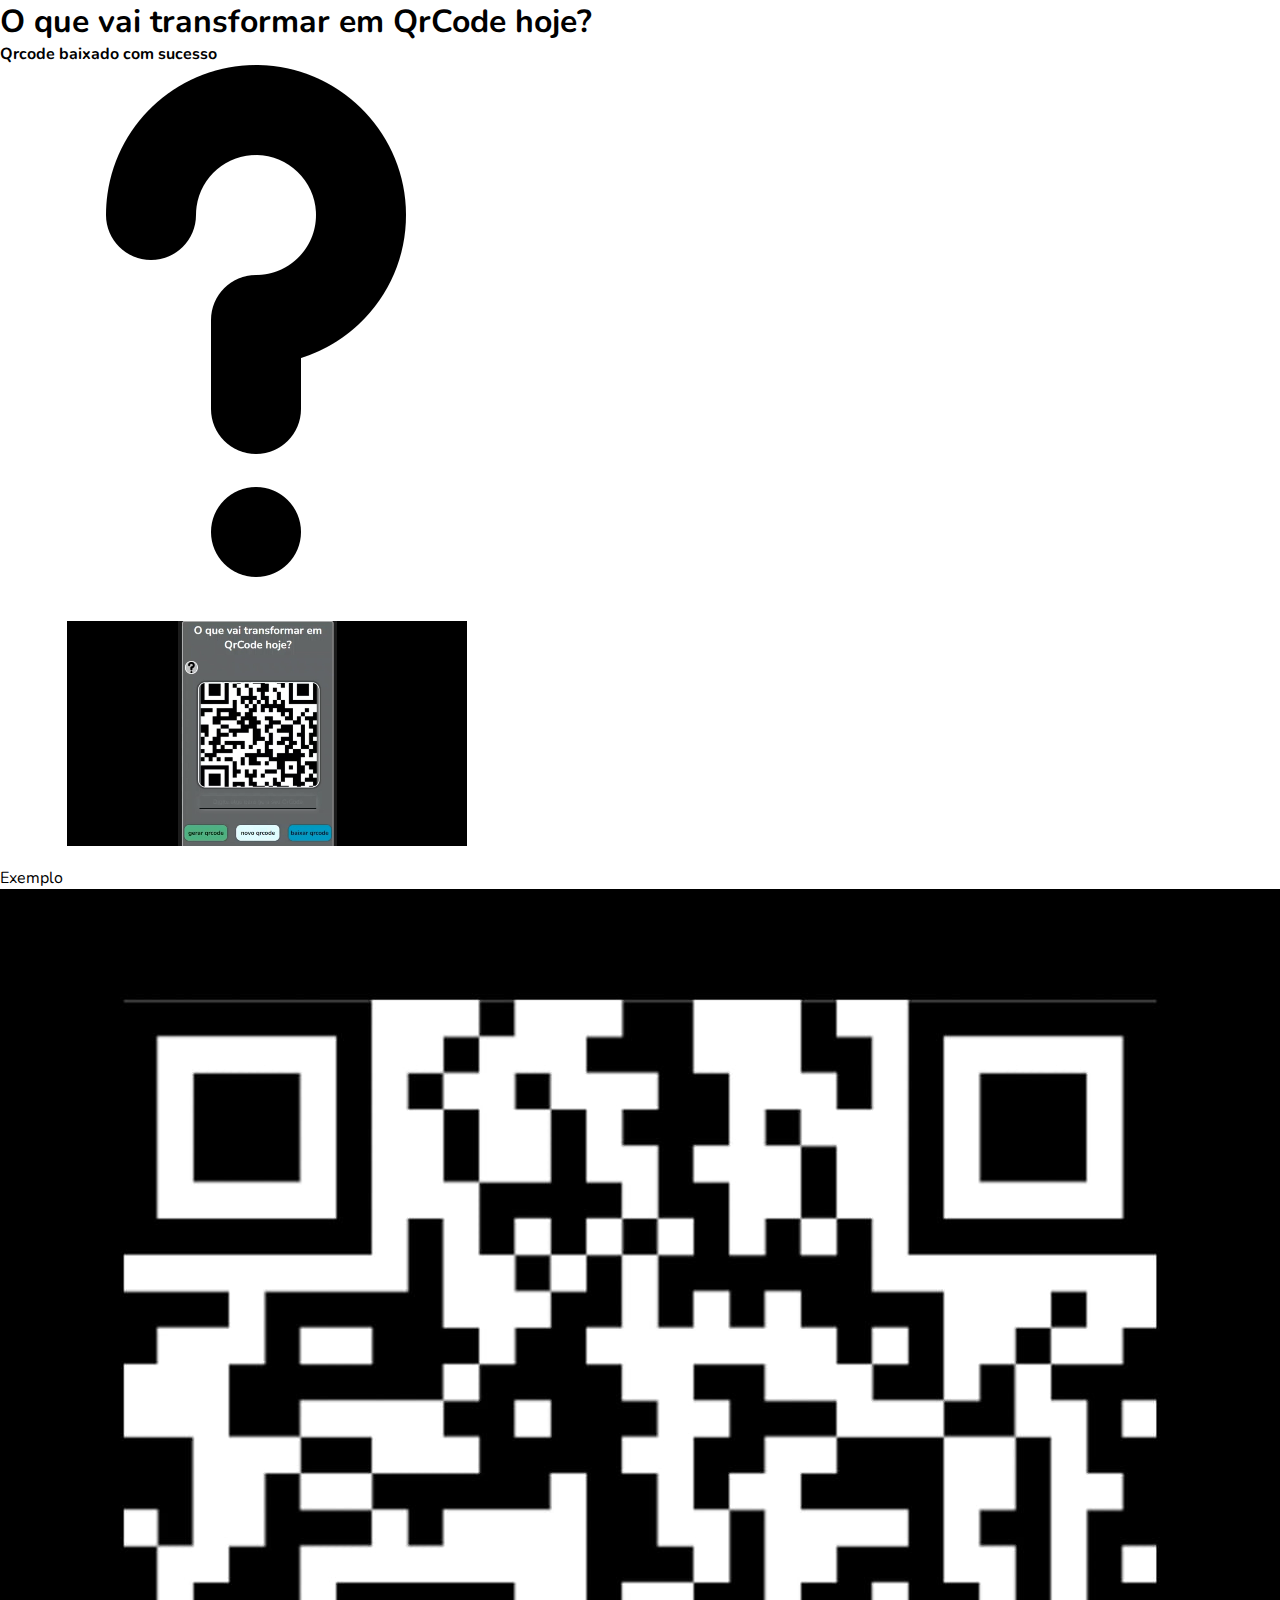
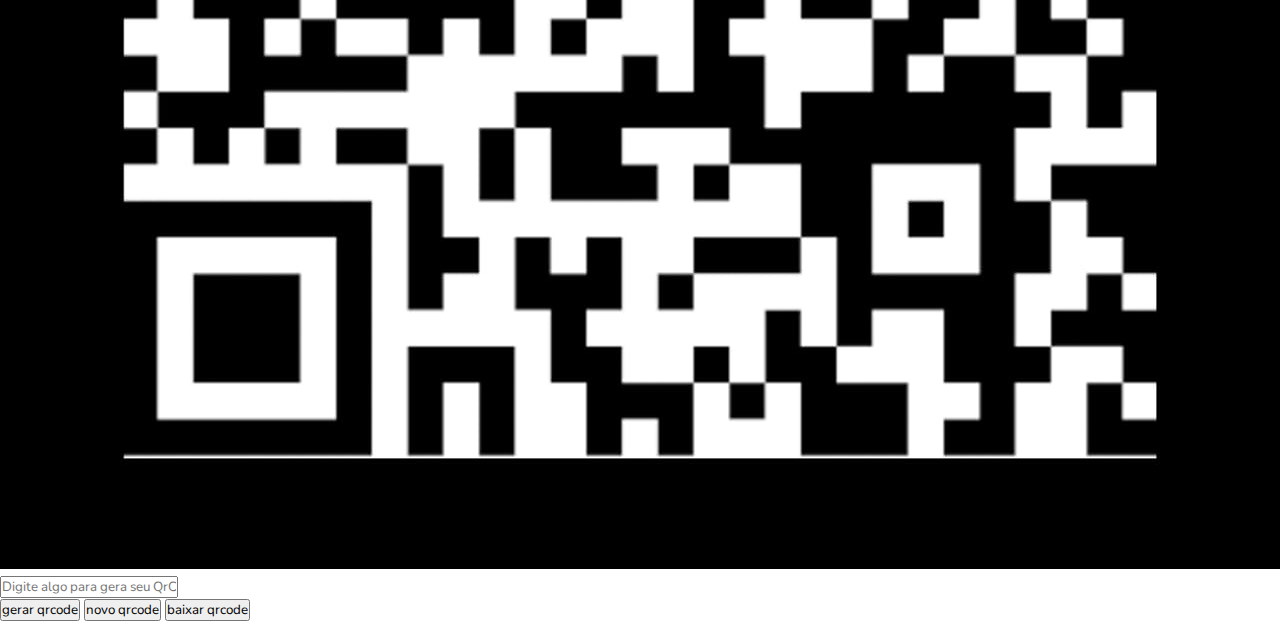
==== commit 52c05901: "ajustes" ====
--- a/index.html
+++ b/index.html
@@ -25,7 +25,7 @@
                     <img src="/image/ponto-de-interrogacao.png" alt="icone-ajuda"></img>
                       <div data-qrcode="video-qrcode" class="off">
                           <span>Exemplo</span>
-                          <video width="300px" height="300px"  src="/image/qrcode-ajuda.mp4" type="video/mp4" autoplay loop></video>
+                          <video width="400px" height="300px"  src="/image/qrcode-ajuda.mp4" type="video/mp4" autoplay loop></video>
                       </div>
                   </div>
                 
--- a/css/qrcode.css
+++ b/css/qrcode.css
@@ -45,7 +45,7 @@
     
     body{
         color: var(--colorDark);
-        background: var(--corFundoDank)
+        background: var(--corFundoDank);
     }
 
     form{
@@ -132,23 +132,28 @@
     .video-ajuda-on span{
         display: inline-block;
         position: relative;
-        top: 66px;
-        left: 50px;
+        top: 30px;
+        left: 80px;
     }
     .video-ajuda-on{
         position: relative;
         width: 300px;
         height: 300px;
         top: 110px;
+        left: -78px;
         opacity: 1;
         z-index: 10;
-        transform: scale(1.5);
-        animation: video-animacao .4s ease-out;
+        animation: video-animacao .3s ease-out;
     }
     
     .ajuda-qrcode:has(.video-ajuda-on){
         z-index: 10;
         background: rgb(84, 84, 84);
+    }
+
+    .ajuda-qrcode:has(.video-ajuda-on) ~ [data-qrcode="conteiner-qrcode"]
+     ,[data-qrcode="entra-qrcode"]{
+        filter: blur(10px);
     }
 
     @keyframes video-animacao{
@@ -170,6 +175,7 @@
         margin: 0 42px;
         border-radius: 5px;
         overflow: hidden;
+        
     }
     
     [data-qrcode="qrcode-image"]{
